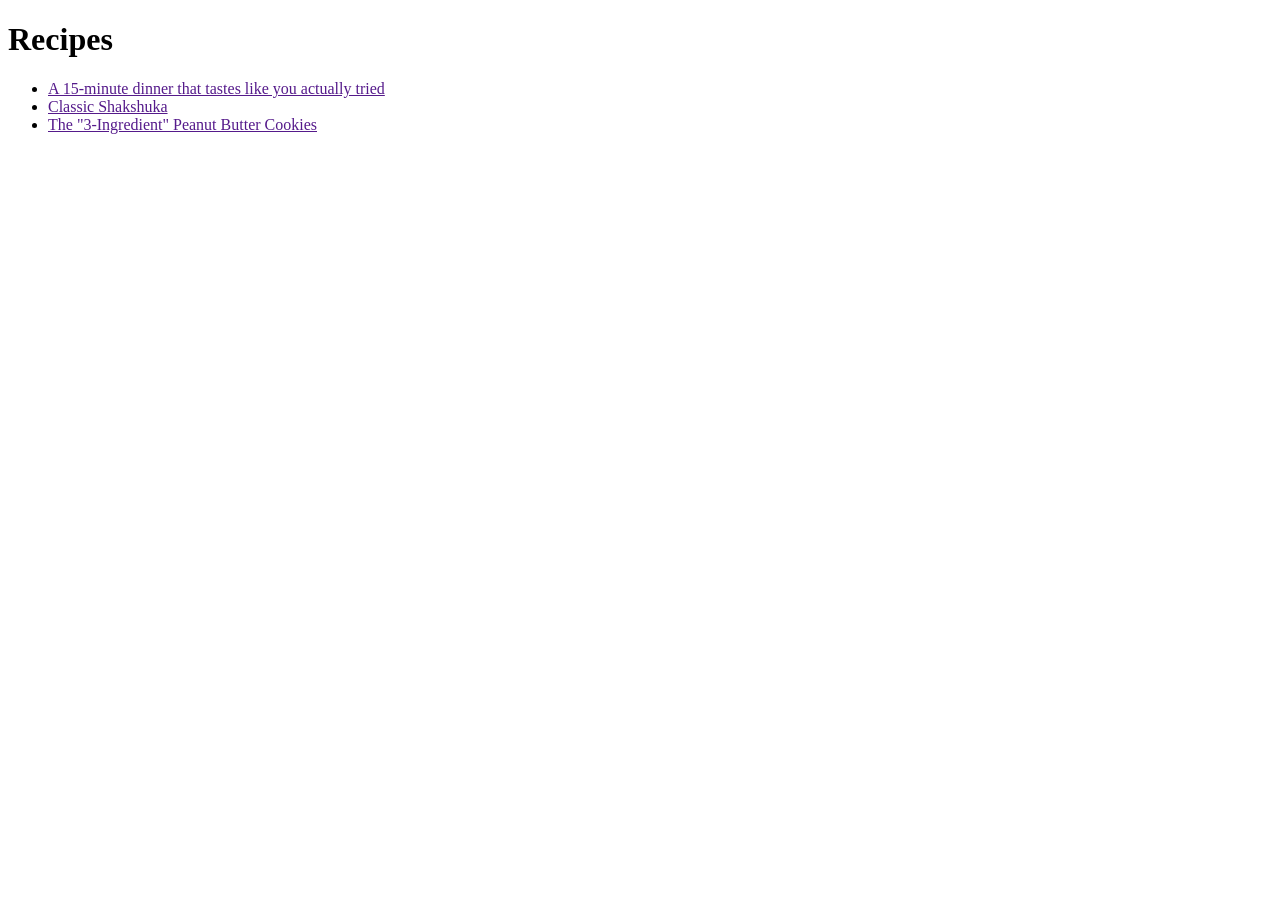
==== index.html @ 55e592e7 "added recipes" ====
<!DOCTYPE html>
<html lang="en">
<head>
    <meta charset="UTF-8">
    <title>Recipes</title>
</head>
<body>
    <h1>Recipes</h1>
    <ul>
        <li><a href="">A 15-minute dinner that tastes like you actually tried</a></li>
        <li><a href="">Classic Shakshuka</a></li>
        <li><a href="">The "3-Ingredient" Peanut Butter Cookies</a></li>
    </ul>
</body>
</html>
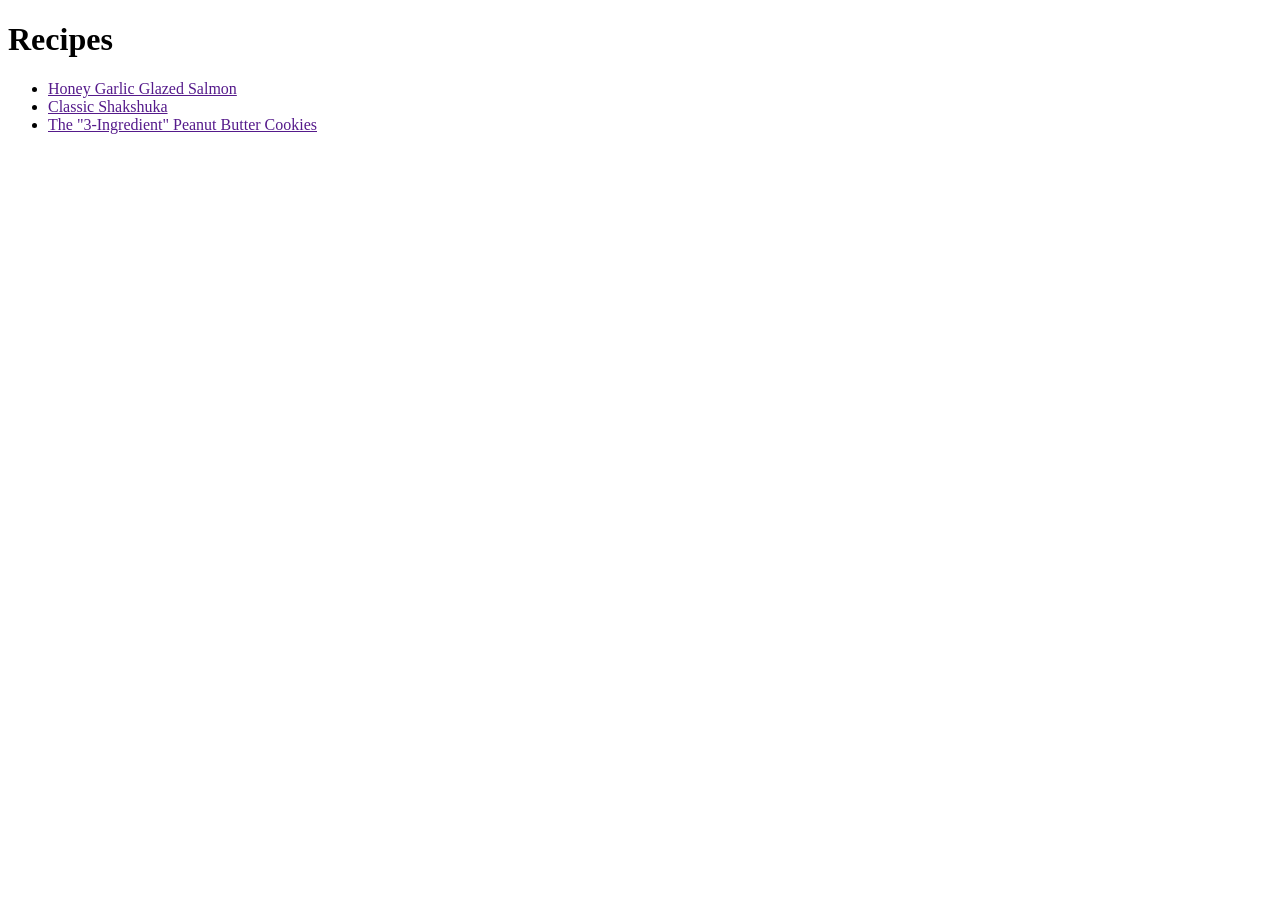
==== commit 5213c214: "fix index recipe 1 naming" ====
--- a/index.html
+++ b/index.html
@@ -7,7 +7,7 @@
 <body>
     <h1>Recipes</h1>
     <ul>
-        <li><a href="">A 15-minute dinner that tastes like you actually tried</a></li>
+        <li><a href="">Honey Garlic Glazed Salmon</a></li>
         <li><a href="">Classic Shakshuka</a></li>
         <li><a href="">The "3-Ingredient" Peanut Butter Cookies</a></li>
     </ul>
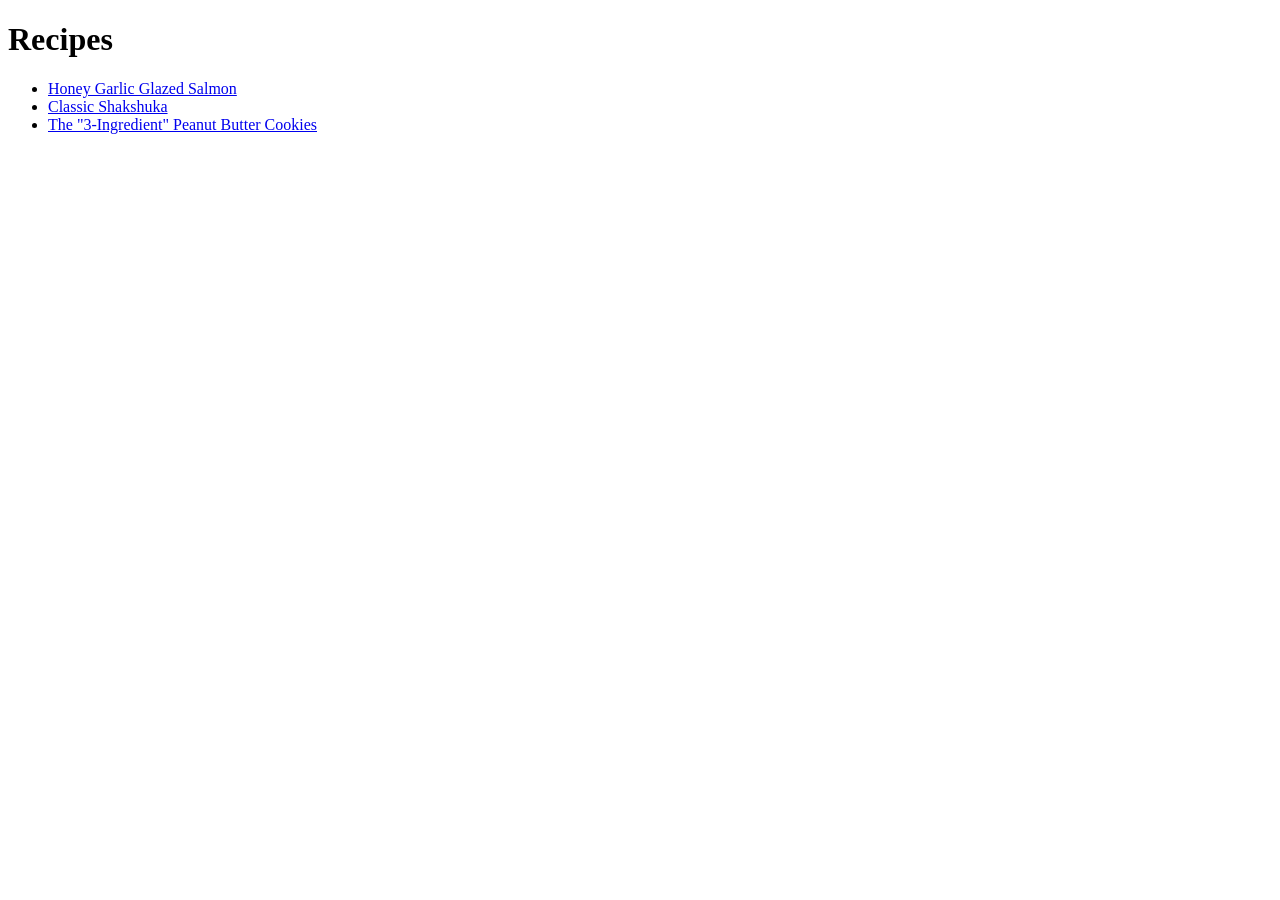
==== commit f10b436b: "added 3 recipes html pages" ====
--- a/index.html
+++ b/index.html
@@ -7,9 +7,9 @@
 <body>
     <h1>Recipes</h1>
     <ul>
-        <li><a href="">Honey Garlic Glazed Salmon</a></li>
-        <li><a href="">Classic Shakshuka</a></li>
-        <li><a href="">The "3-Ingredient" Peanut Butter Cookies</a></li>
+        <li><a href="recipes/honey-gralic.html">Honey Garlic Glazed Salmon</a></li>
+        <li><a href="recipes/Classic-Shakshuka.html">Classic Shakshuka</a></li>
+        <li><a href="recipes/ Peanut-Butter-Cookies.html">The "3-Ingredient" Peanut Butter Cookies</a></li>
     </ul>
 </body>
 </html>
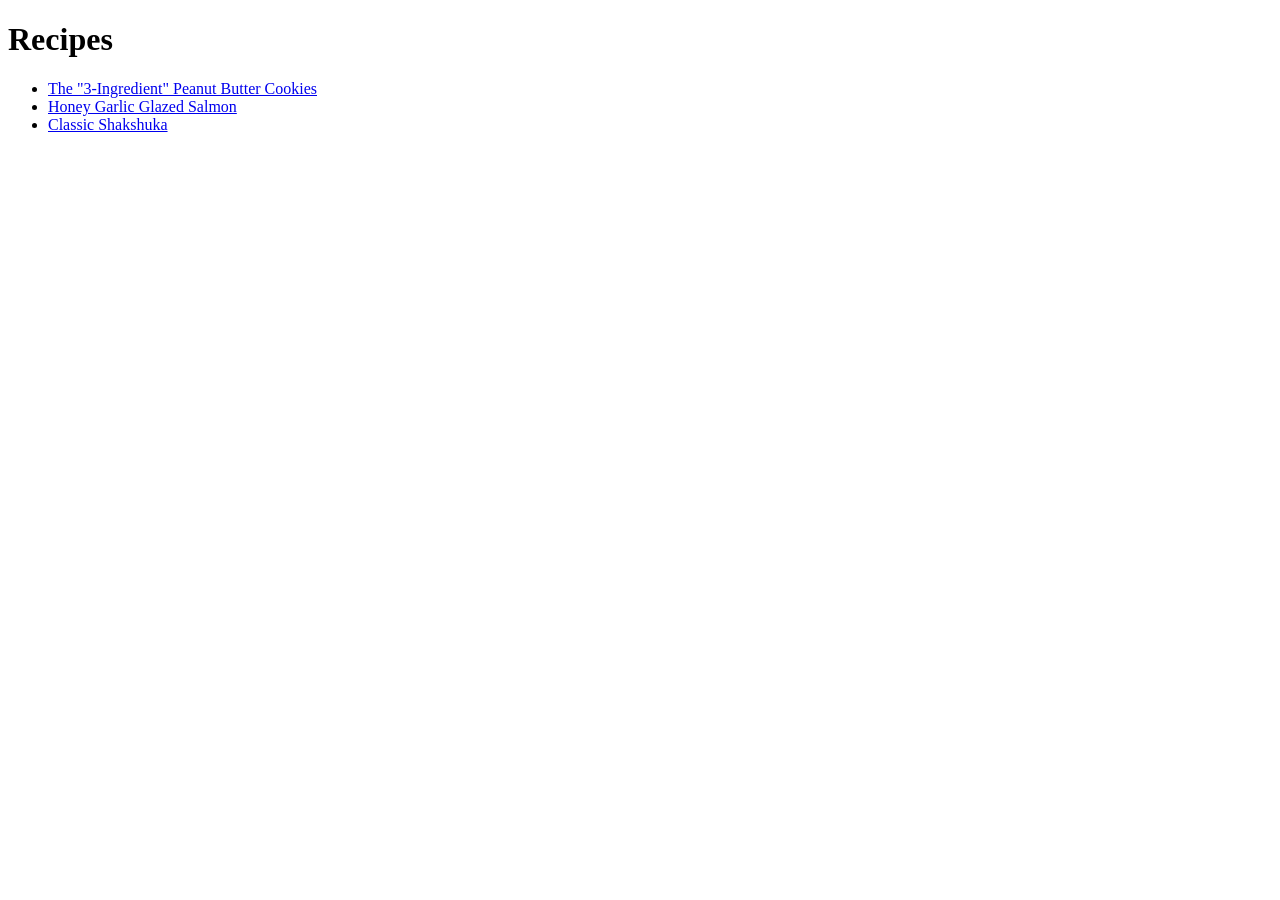
==== commit 93dfb57c: "added all recipes html" ====
--- a/index.html
+++ b/index.html
@@ -7,9 +7,9 @@
 <body>
     <h1>Recipes</h1>
     <ul>
+        <li><a href="recipes/ Peanut-Butter-Cookies.html">The "3-Ingredient" Peanut Butter Cookies</a></li>
         <li><a href="recipes/honey-gralic.html">Honey Garlic Glazed Salmon</a></li>
         <li><a href="recipes/Classic-Shakshuka.html">Classic Shakshuka</a></li>
-        <li><a href="recipes/ Peanut-Butter-Cookies.html">The "3-Ingredient" Peanut Butter Cookies</a></li>
     </ul>
 </body>
 </html>
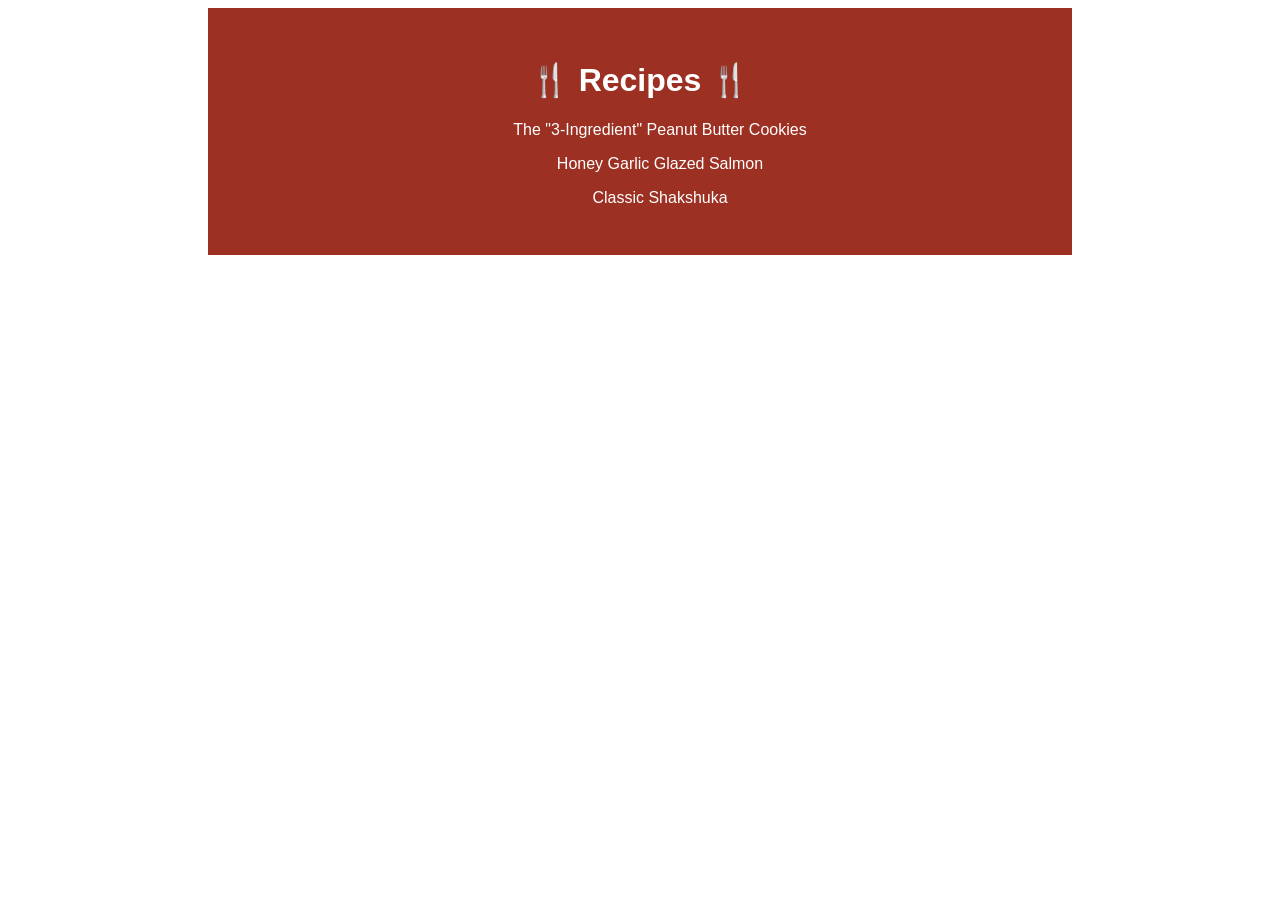
==== commit eb7d80ad: "added style.css to all files" ====
--- a/index.html
+++ b/index.html
@@ -3,13 +3,16 @@
 <head>
     <meta charset="UTF-8">
     <title>Recipes</title>
+    <link rel="stylesheet" href="style.css">
 </head>
 <body>
-    <h1>Recipes</h1>
-    <ul>
-        <li><a href="recipes/ Peanut-Butter-Cookies.html">The "3-Ingredient" Peanut Butter Cookies</a></li>
-        <li><a href="recipes/honey-gralic.html">Honey Garlic Glazed Salmon</a></li>
-        <li><a href="recipes/Classic-Shakshuka.html">Classic Shakshuka</a></li>
-    </ul>
+    <div class="container">
+    <h1>🍴 Recipes 🍴</h1>
+        <ul class="no-bulletpoint">
+            <li><a href="recipes/ Peanut-Butter-Cookies.html">The "3-Ingredient" Peanut Butter Cookies</a></li>
+            <li><a href="recipes/honey-gralic.html">Honey Garlic Glazed Salmon</a></li>
+            <li><a href="recipes/Classic-Shakshuka.html">Classic Shakshuka</a></li>
+        </ul>
+    </div>
 </body>
 </html>
--- a/style.css
+++ b/style.css
@@ -0,0 +1,31 @@
+html{
+    font-family: Arial, Helvetica, sans-serif;
+    font-size: 16px;
+}
+
+.container{
+    width: 800px;
+    margin: 0 auto;
+    background-color: rgb(156, 48, 34);
+    color: white;
+    padding: 32px;
+    text-align: center;
+}
+
+ol, ul{
+    text-align: left;
+}
+
+.no-bulletpoint{
+    text-align: inherit;
+    list-style-type: none;
+}
+
+a{
+  text-decoration: none;
+  color: inherit;
+}
+
+li{
+    margin-bottom: 16px;
+}
